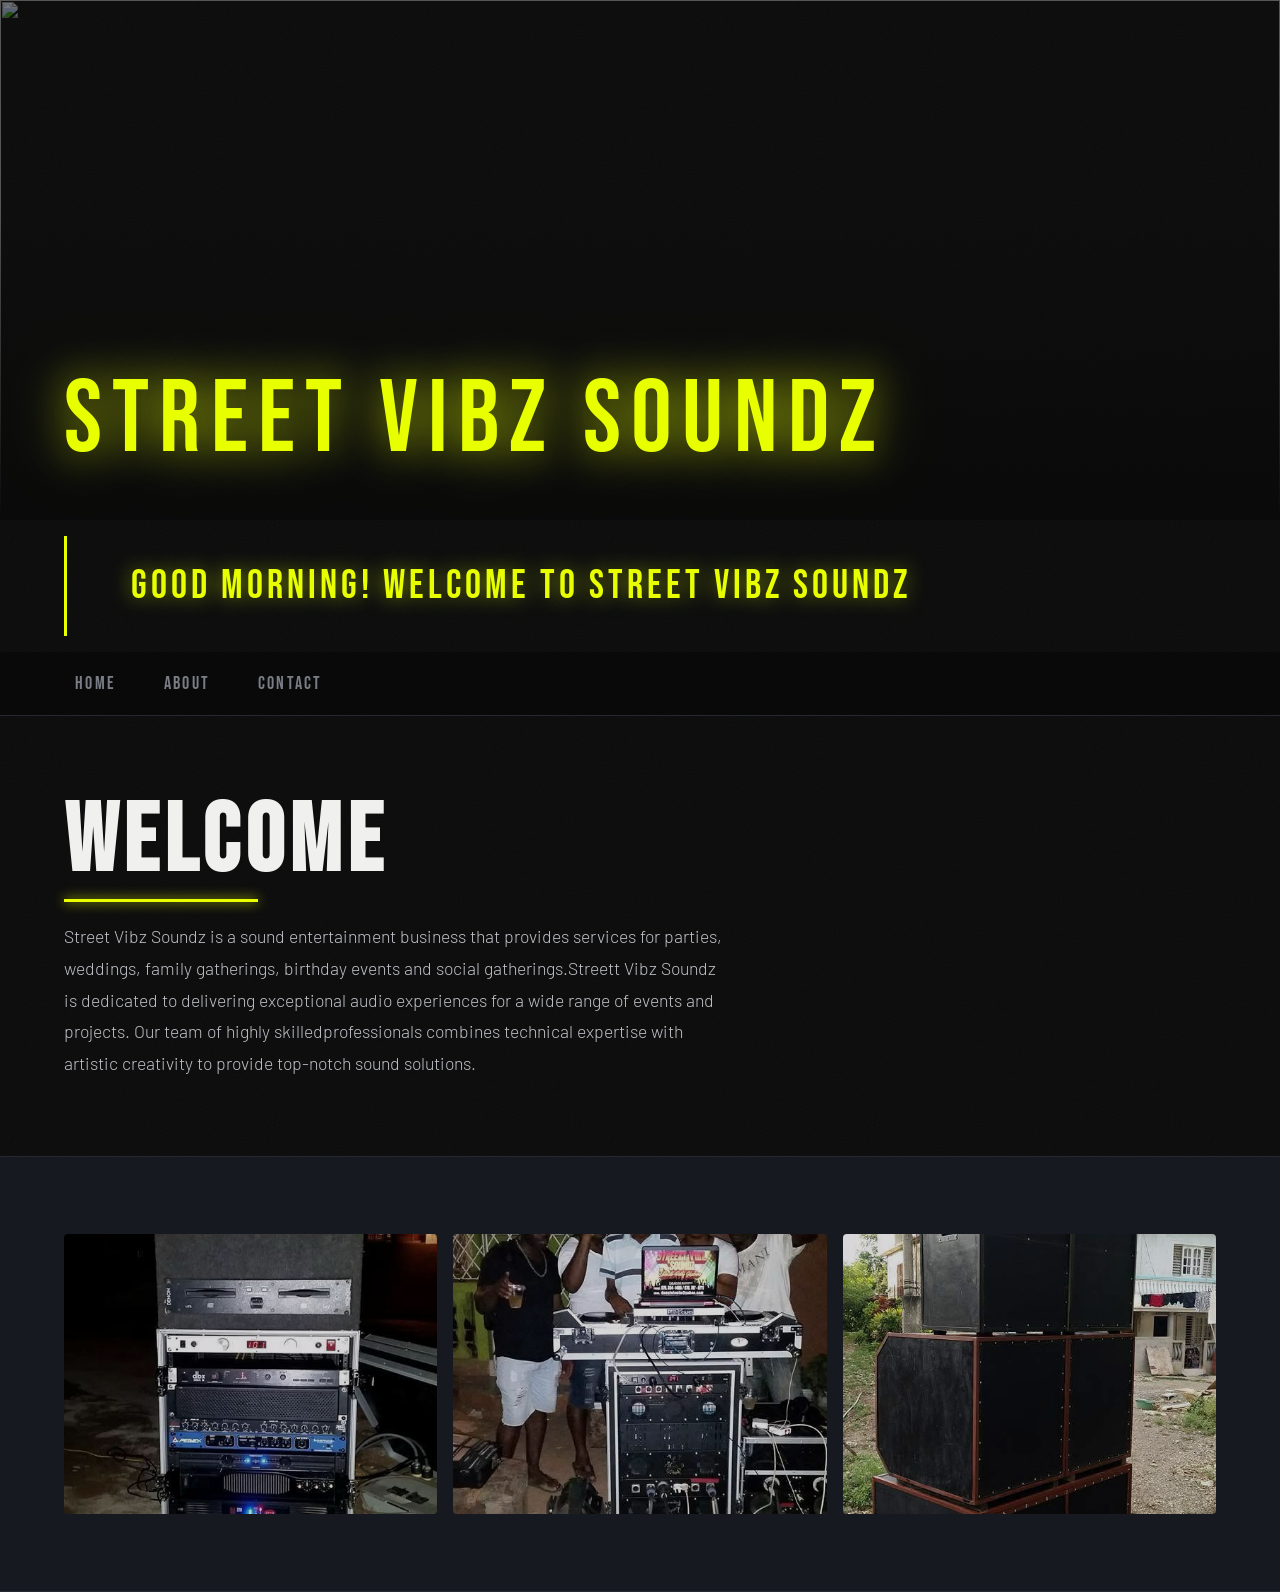
==== Index.html @ 67dc2bc0 "Add files via upload" ====
<!DOCTYPE html>
<html lang="en">
<head>
<meta charset="UTF-8">
<meta name="viewport" content="width=device-width, initial-scale=1.0">
<link rel="stylesheet" href="style.css">
</head>
<body>
<header class="bannerimg">
<div class="banner">
<img src="Banner.jpg" class="banner">
</div>
</header>
<p id="greeting"></p>
<nav>
		<ul>
			<li><a href="Index.html">Home</a></li>
			<li><a href="About.html">About</a></li>
			<li><a href="Contact.html">Contact</a></li>
		</ul>
	</nav>

<section>
<div class="Welcome">
		<h2>Welcome</h2>
<p>Street Vibz Soundz is a sound entertainment business that provides services for parties, weddings, family gatherings,<br>
	birthday events and social gatherings.Streett Vibz Soundz is dedicated to delivering exceptional audio experiences for a <br>
	wide range of events and projects. Our team of highly skilledprofessionals combines technical expertise with artistic creativity<br>
	to provide top-notch sound solutions.</p>
	</div>
</section>
	
	<section class ="Showcase">
		<div class ="imgshowcase">
			<div class="showbox">
				<img src="image1.jpeg">
			</div>
			
			<div class="showbox">
				<img src="image2.jpeg">
			</div>
			
			<div class="showbox">
				<img src="image3.jpeg">
			</div>
		</div>
	</section>
	<script src="script.js"></script>
</body>
</html>
---- style.css ----
/* ================================================
   Street Vibz Soundz — style.css
   Aesthetic: Bold urban soundscape / neon-on-dark
   ================================================ */

@import url('https://fonts.googleapis.com/css2?family=Bebas+Neue&family=Barlow:ital,wght@0,300;0,400;0,600;1,300&display=swap');

/* ---------- CSS Variables ---------- */
:root {
  --black:     #0a0a0a;
  --deep:      #111318;
  --panel:     #16191f;
  --border:    #252830;
  --neon:      #e8ff00;
  --neon-dim:  rgba(232,255,0,0.12);
  --accent:    #ff3c3c;
  --white:     #f0f0ee;
  --muted:     #7a7d85;
  --nav-h:     64px;
  --radius:    4px;
  --transition: 0.28s cubic-bezier(0.4, 0, 0.2, 1);
}

/* ---------- Reset ---------- */
*, *::before, *::after {
  box-sizing: border-box;
  margin: 0;
  padding: 0;
}

html {
  scroll-behavior: smooth;
  /* Prevent text from being too small on mobile */
  -webkit-text-size-adjust: 100%;
}

body {
  background-color: var(--black);
  color: var(--white);
  font-family: 'Barlow', sans-serif;
  font-weight: 300;
  font-size: 1rem;
  line-height: 1.7;
  min-height: 100vh;
  /* Prevent horizontal scroll on mobile */
  overflow-x: hidden;
  background-image: url("data:image/svg+xml,%3Csvg xmlns='http://www.w3.org/2000/svg' width='300' height='300'%3E%3Cfilter id='n'%3E%3CfeTurbulence type='fractalNoise' baseFrequency='0.75' numOctaves='4' stitchTiles='stitch'/%3E%3C/filter%3E%3Crect width='300' height='300' filter='url(%23n)' opacity='0.04'/%3E%3C/svg%3E");
}

/* ---------- Typography ---------- */
h1, h2, h3, h4 {
  font-family: 'Bebas Neue', sans-serif;
  letter-spacing: 0.06em;
  line-height: 1.05;
}

/* ---------- Banner ---------- */
header.bannerimg {
  position: relative;
  width: 100%;
  height: clamp(200px, 45vw, 520px);
  overflow: hidden;
}

.banner {
  display: block;
  width: 100%;
  height: 100%;
}

header.bannerimg .banner img,
header.bannerimg img.banner {
  width: 100%;
  height: 100%;
  object-fit: cover;
  object-position: center;
  filter: brightness(0.45) saturate(1.2);
  display: block;
}

header.bannerimg::after {
  content: '';
  position: absolute;
  inset: 0;
  background: linear-gradient(to bottom, transparent 40%, var(--black) 100%);
  pointer-events: none;
}

header.bannerimg::before {
  content: 'Street Vibz Soundz';
  font-family: 'Bebas Neue', sans-serif;
  letter-spacing: 0.1em;
  font-size: clamp(1.8rem, 8vw, 7rem);
  color: var(--neon);
  text-shadow:
    0 0 40px rgba(232,255,0,0.6),
    0 0 80px rgba(232,255,0,0.3);
  position: absolute;
  bottom: clamp(1rem, 5vw, 3rem);
  left: clamp(1rem, 5vw, 4rem);
  z-index: 2;
  line-height: 1;
}

/* ---------- Navigation ---------- */
nav {
  position: sticky;
  top: 0;
  z-index: 100;
  background: rgba(10,10,10,0.95);
  backdrop-filter: blur(14px);
  -webkit-backdrop-filter: blur(14px);
  border-bottom: 1px solid var(--border);
  height: var(--nav-h);
  display: flex;
  align-items: center;
}

nav ul {
  list-style: none;
  display: flex;
  gap: 0;
  padding: 0 clamp(0.5rem, 4vw, 3.5rem);
  width: 100%;
}

nav ul li a {
  display: inline-block;
  padding: 0 clamp(0.6rem, 2vw, 1.5rem);
  height: var(--nav-h);
  line-height: var(--nav-h);
  font-family: 'Bebas Neue', sans-serif;
  font-size: clamp(0.9rem, 3vw, 1.15rem);
  letter-spacing: 0.12em;
  color: var(--muted);
  text-decoration: none;
  position: relative;
  transition: color var(--transition);
  white-space: nowrap;
}

nav ul li a::after {
  content: '';
  position: absolute;
  bottom: 0;
  left: clamp(0.6rem, 2vw, 1.5rem);
  right: clamp(0.6rem, 2vw, 1.5rem);
  height: 2px;
  background: var(--neon);
  transform: scaleX(0);
  transform-origin: left;
  transition: transform var(--transition);
  box-shadow: 0 0 8px var(--neon);
}

nav ul li a:hover,
nav ul li a.active {
  color: var(--white);
}

nav ul li a:hover::after,
nav ul li a.active::after {
  transform: scaleX(1);
}

/* ---------- Greeting ---------- */
#greeting {
  font-family: 'Bebas Neue', sans-serif;
  font-size: clamp(1.1rem, 4vw, 2.5rem);
  letter-spacing: 0.1em;
  color: var(--neon);
  text-shadow: 0 0 20px rgba(232, 255, 0, 0.5);
  padding: 1rem clamp(1rem, 5vw, 5rem);
  border-left: 3px solid var(--neon);
  margin: 1rem clamp(1rem, 5vw, 5rem);
  animation: fadeIn 1s ease forwards;
}

@keyframes fadeIn {
  from { opacity: 0; transform: translateX(-20px); }
  to   { opacity: 1; transform: translateX(0); }
}

/* ---------- Sections ---------- */
section {
  padding: clamp(2rem, 6vw, 6rem) clamp(1rem, 5vw, 5rem);
}

/* ---------- Welcome ---------- */
.Welcome {
  max-width: 780px;
  position: relative;
}

.Welcome h2 {
  font-size: clamp(2.2rem, 8vw, 6rem);
  color: var(--white);
  margin-bottom: 1.2rem;
  position: relative;
  display: inline-block;
}

.Welcome h2::after {
  content: '';
  display: block;
  width: 60%;
  height: 3px;
  background: var(--neon);
  margin-top: 0.35rem;
  box-shadow: 0 0 12px var(--neon);
}

.Welcome p {
  font-size: clamp(0.9rem, 2.5vw, 1.1rem);
  color: #c0c2c8;
  max-width: 660px;
  line-height: 1.8;
}

.Welcome p br { display: none; }

/* ---------- h1 (About / Contact) ---------- */
h1 {
  font-size: clamp(2.5rem, 9vw, 7rem);
  color: var(--white);
  padding: clamp(2rem, 6vw, 5rem) clamp(1rem, 5vw, 5rem) 0.5rem;
  position: relative;
  display: inline-block;
}

h1::after {
  content: '';
  display: block;
  width: 80px;
  height: 3px;
  background: var(--neon);
  margin-top: 0.4rem;
  box-shadow: 0 0 10px var(--neon);
}

/* ---------- About body text ---------- */
h3 {
  font-family: 'Barlow', sans-serif;
  font-weight: 300;
  font-size: clamp(0.9rem, 2.5vw, 1.1rem);
  line-height: 1.85;
  color: #c0c2c8;
  max-width: 760px;
  padding: 1.5rem clamp(1rem, 5vw, 5rem) clamp(2rem, 6vw, 6rem);
}

h3 br { display: none; }

/* ---------- Image Showcase ---------- */
section.Showcase {
  background: var(--panel);
  border-top: 1px solid var(--border);
  border-bottom: 1px solid var(--border);
}

.imgshowcase {
  display: grid;
  grid-template-columns: repeat(auto-fit, minmax(min(220px, 100%), 1fr));
  gap: 1rem;
}

.showbox {
  position: relative;
  overflow: hidden;
  border-radius: var(--radius);
  aspect-ratio: 4/3;
  background: var(--border);
  transition: box-shadow var(--transition), transform var(--transition);
}

.showbox::before {
  content: '';
  position: absolute;
  inset: 0;
  background: linear-gradient(135deg, rgba(232,255,0,0.08) 0%, transparent 60%);
  z-index: 1;
  opacity: 0;
  transition: opacity var(--transition);
}

.showbox:hover {
  box-shadow: 0 0 0 1px var(--neon), 0 0 30px rgba(232,255,0,0.25);
  transform: translateY(-4px);
}

.showbox:hover::before { opacity: 1; }

.showbox img {
  width: 100%;
  height: 100%;
  object-fit: cover;
  display: block;
  transition: transform 0.5s cubic-bezier(0.4, 0, 0.2, 1), filter var(--transition);
  filter: brightness(0.85) saturate(0.9);
}

.showbox:hover img {
  transform: scale(1.06);
  filter: brightness(1) saturate(1.1);
}

/* ---------- Contact Form ---------- */
form {
  display: flex;
  flex-direction: column;
  gap: 1.4rem;
  max-width: 540px;
  width: 100%;
  padding: 0 clamp(1rem, 5vw, 5rem) clamp(2rem, 6vw, 6rem);
}

form p {
  display: flex;
  flex-direction: column;
  gap: 0.5rem;
}

form label {
  font-family: 'Bebas Neue', sans-serif;
  font-size: 1rem;
  letter-spacing: 0.1em;
  color: var(--muted);
}

form input[type="text"],
form input[type="email"],
form textarea {
  background: var(--panel);
  border: 1px solid var(--border);
  border-radius: var(--radius);
  color: var(--white);
  font-family: 'Barlow', sans-serif;
  font-size: 1rem;         /* 16px min prevents iOS zoom on focus */
  padding: 0.8rem 1rem;
  outline: none;
  transition: border-color var(--transition), box-shadow var(--transition);
  width: 100%;
  /* Remove iOS default styling */
  -webkit-appearance: none;
  appearance: none;
}

form input[type="text"]:focus,
form input[type="email"]:focus,
form textarea:focus {
  border-color: var(--neon);
  box-shadow: 0 0 0 3px rgba(232,255,0,0.12);
}

form button,
form input[type="submit"] {
  align-self: flex-start;
  background: var(--neon);
  color: var(--black);
  border: none;
  font-family: 'Bebas Neue', sans-serif;
  font-size: 1.1rem;
  letter-spacing: 0.12em;
  padding: 0.9rem 2.2rem;  /* slightly taller for easier tapping */
  border-radius: var(--radius);
  cursor: pointer;
  transition: background var(--transition), transform var(--transition), box-shadow var(--transition);
  /* Minimum touch target size */
  min-height: 44px;
  -webkit-appearance: none;
  appearance: none;
}

form button:hover,
form input[type="submit"]:hover {
  background: #d4e800;
  transform: translateY(-2px);
  box-shadow: 0 6px 20px rgba(232,255,0,0.4);
}

/* ---------- Scrollbar ---------- */
::-webkit-scrollbar { width: 6px; }
::-webkit-scrollbar-track { background: var(--black); }
::-webkit-scrollbar-thumb { background: var(--border); border-radius: 3px; }
::-webkit-scrollbar-thumb:hover { background: var(--muted); }

/* ---------- Selection ---------- */
::selection {
  background: var(--neon);
  color: var(--black);
}

/* ---------- Mobile (max 480px) ---------- */
@media (max-width: 480px) {
  :root { --nav-h: 52px; }

  header.bannerimg { height: 220px; }

  header.bannerimg::before {
    font-size: 1.8rem;
    left: 1rem;
    bottom: 1rem;
  }

  nav ul { justify-content: space-around; padding: 0 0.5rem; }
  nav ul li a { padding: 0 0.5rem; font-size: 0.95rem; letter-spacing: 0.06em; }

  #greeting { font-size: 1.1rem; margin: 0.8rem 1rem; padding: 0.8rem 1rem; }

  .imgshowcase { grid-template-columns: 1fr; gap: 0.8rem; }

  .showbox { aspect-ratio: 16/9; }

  form { padding: 0 1rem 2rem; }

  h1 { padding: 2rem 1rem 0.5rem; }
  h3 { padding: 1rem 1rem 2rem; }
}

/* ---------- Tablet (481px – 768px) ---------- */
@media (min-width: 481px) and (max-width: 768px) {
  .imgshowcase { grid-template-columns: repeat(2, 1fr); }
  form { padding: 0 2rem 3rem; }
}
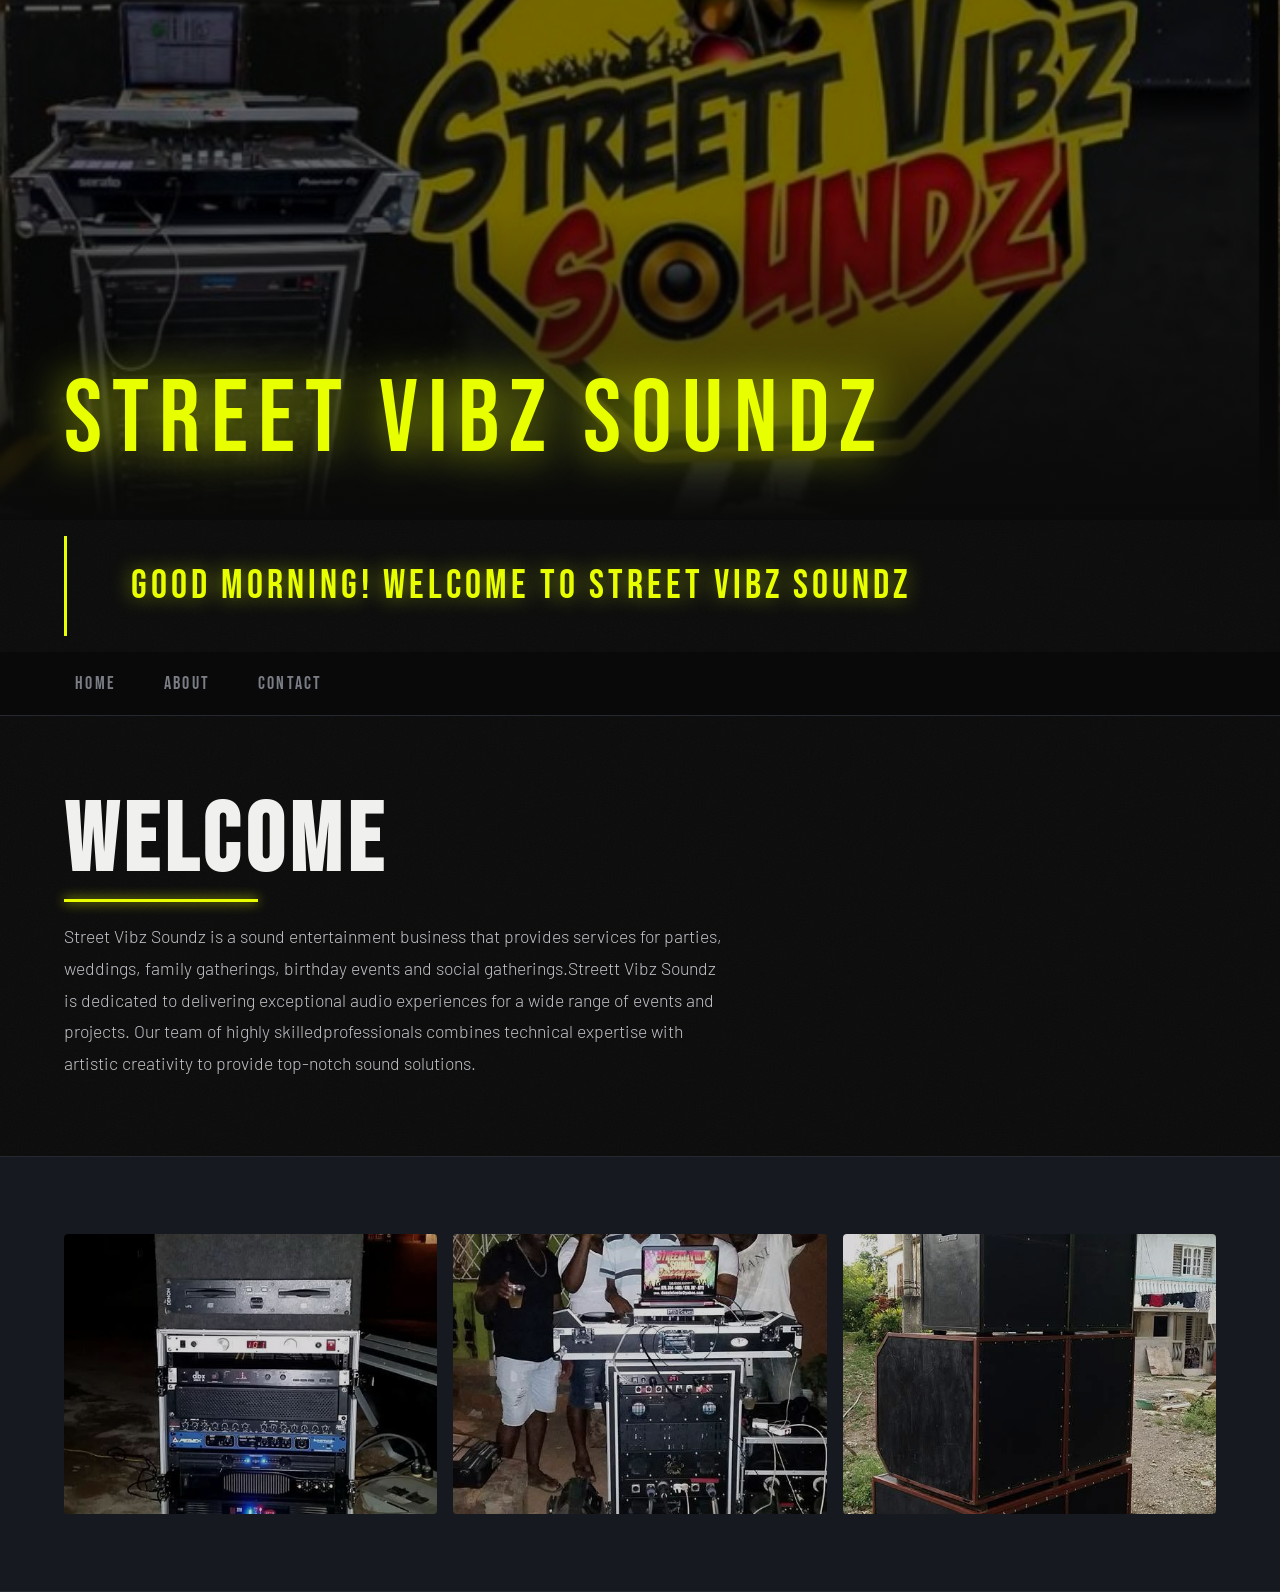
==== commit 286dd592: "Fix HTML formatting and update image filename" ====
--- a/Index.html
+++ b/Index.html
@@ -8,7 +8,7 @@
 <body>
 <header class="bannerimg">
 <div class="banner">
-<img src="Banner.jpg" class="banner">
+<img src="Banner.JPG" class="banner">
 </div>
 </header>
 <p id="greeting"></p>
@@ -47,4 +47,4 @@
 	</section>
 	<script src="script.js"></script>
 </body>
-</html>+</html>
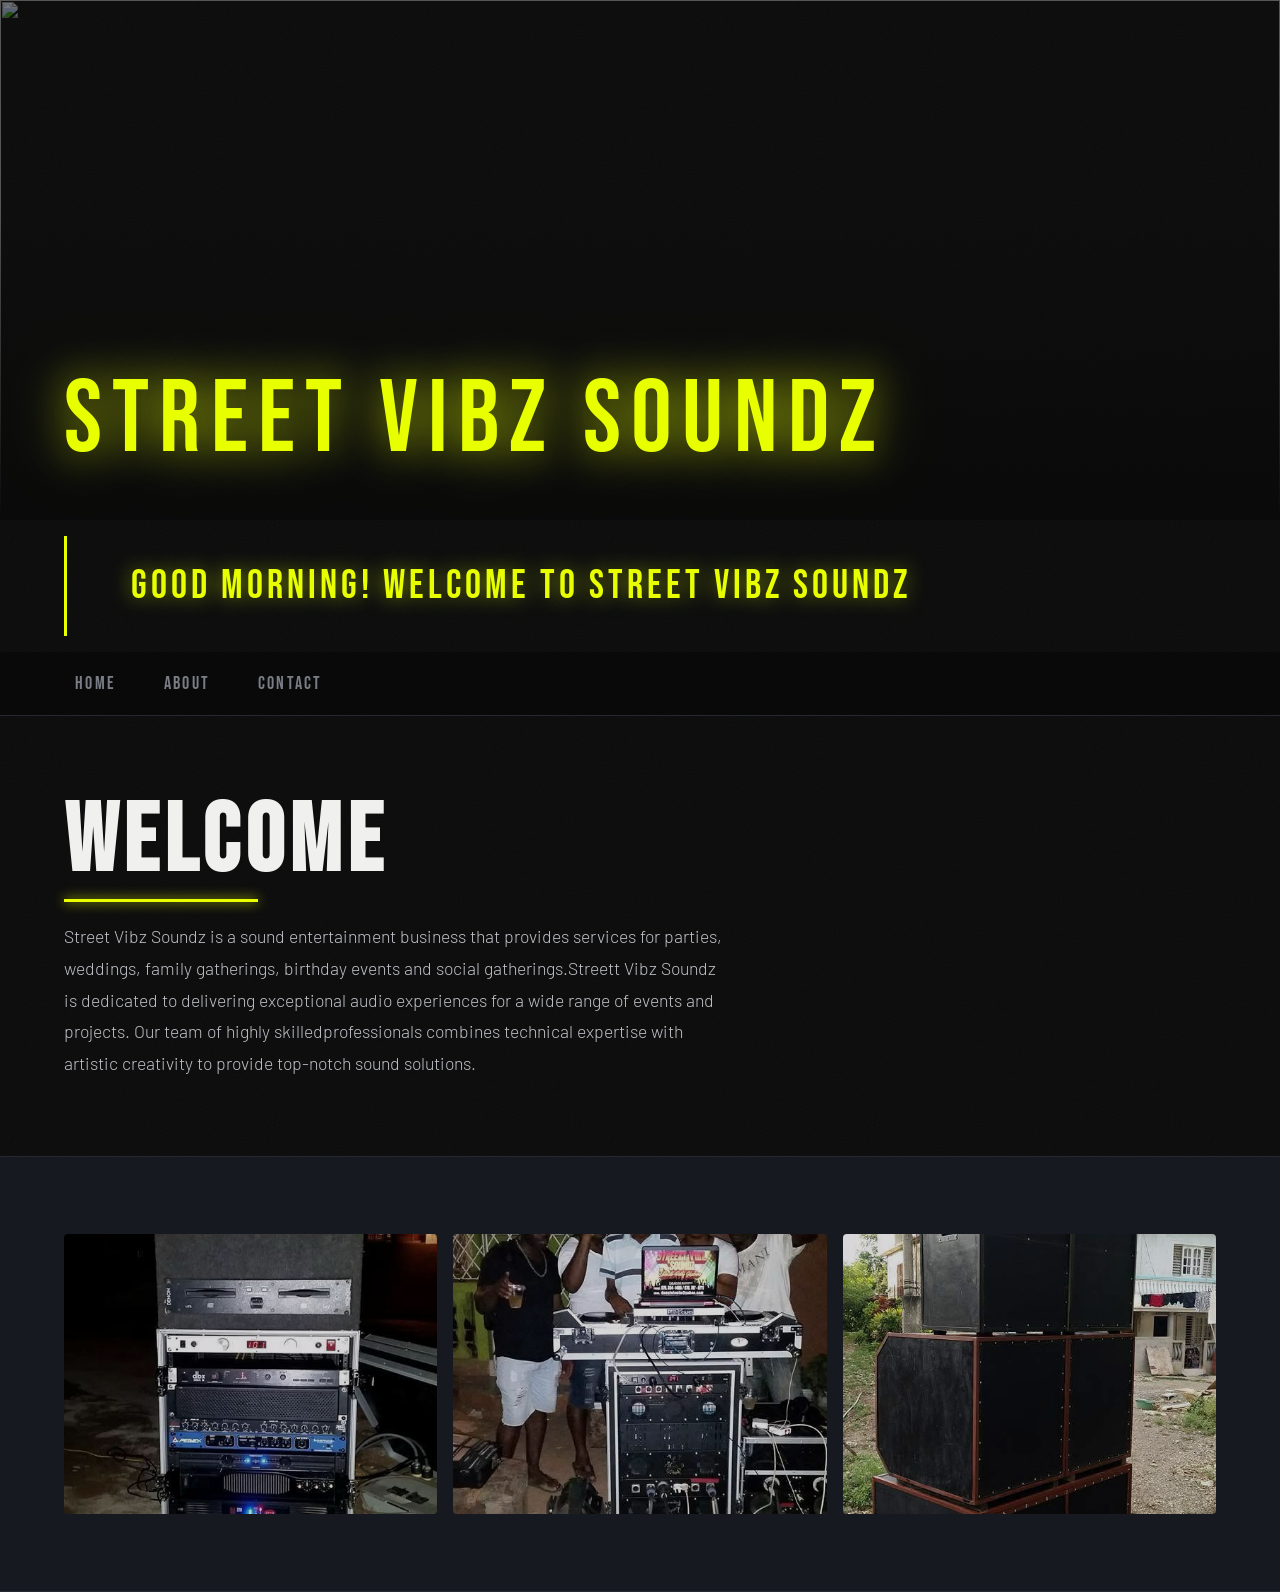
==== commit 99b016b0: "Add files via upload" ====
--- a/Index.html
+++ b/Index.html
@@ -8,7 +8,7 @@
 <body>
 <header class="bannerimg">
 <div class="banner">
-<img src="Banner.JPG" class="banner">
+<img src="Banner.jpg" class="banner">
 </div>
 </header>
 <p id="greeting"></p>
@@ -47,4 +47,4 @@
 	</section>
 	<script src="script.js"></script>
 </body>
-</html>
+</html>
